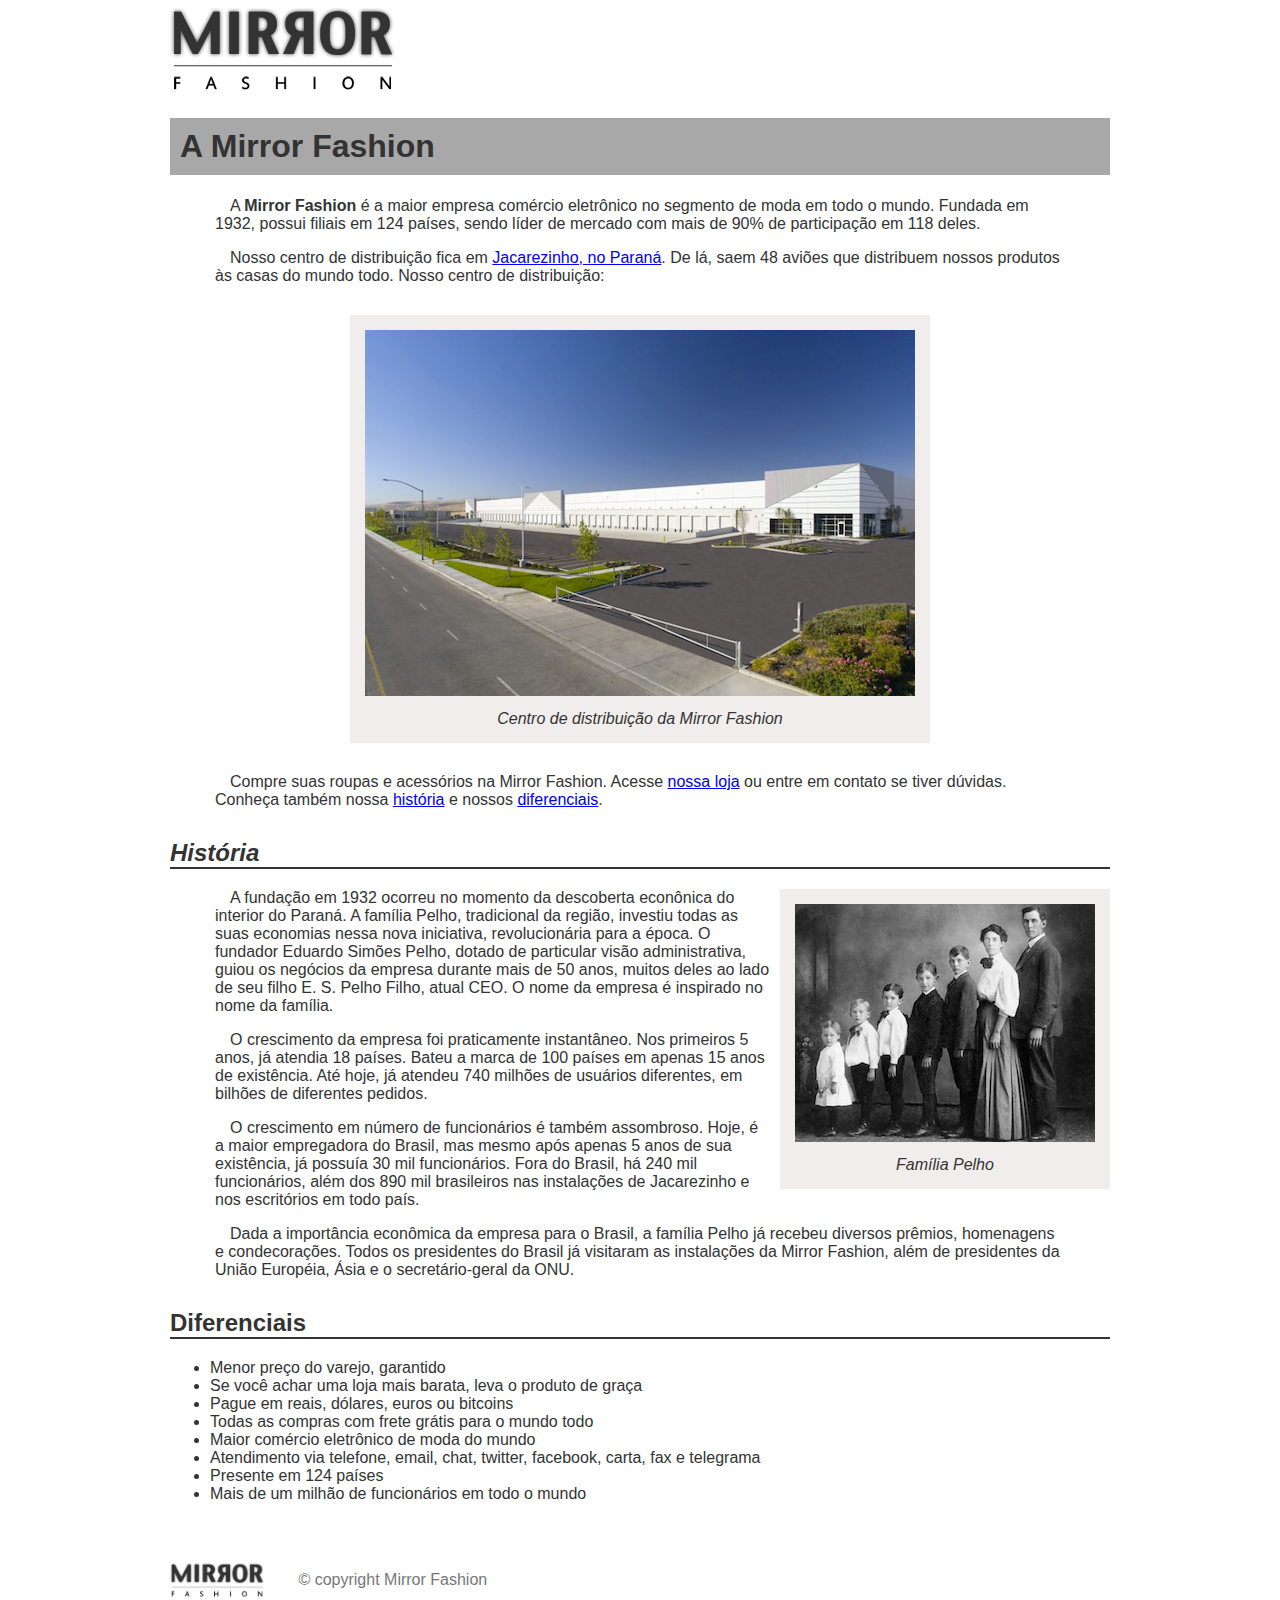
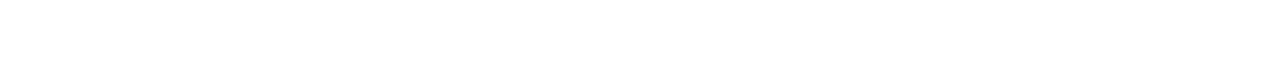
==== sobre.html @ bb677b0a "Parte 3 iniciada" ====
<!DOCTYPE html>
<html lang="en">
<head>
    <meta charset="UTF-8">
    <meta name="viewport" content="width=device-width, initial-scale=1.0">
    <title>Sobre a Mirror Fashion</title>
    <link rel="stylesheet" href="estilos.css">
</head>
<body>
    <img src="caelum-arquivos-curso-web\mirrorfashion\img\logo.png" alt="Logo da Mirror Fashion">

    <h1>A Mirror Fashion</h1>

    <p>A <strong>Mirror Fashion</strong> é a maior empresa comércio eletrônico no segmento de moda em todo o mundo. 
        Fundada em 1932, possui filiais em 124 países, sendo líder de mercado com mais de 90% de 
        participação em 118 deles.</p>
    
    <p>Nosso centro de distribuição fica em <a href="https://maps.google.com.br/?q=Jacarezinho">Jacarezinho, no Paraná</a>. De lá, saem 48 aviões que 
        distribuem nossos produtos às casas do mundo todo. Nosso centro de distribuição:</p>
    <figure id="centro-distribuicao">
        <img src="caelum-arquivos-curso-web\mirrorfashion\img\centro-distribuicao.png" alt="Foto	do	centro	de	distribuição	da	Mirror	Fashion">

        <figcaption>Centro de distribuição da Mirror Fashion</figcaption>
    </figure>

    <p>Compre suas roupas e acessórios na Mirror Fashion. Acesse <a href="index.html">nossa loja</a> ou entre em contato 
        se tiver dúvidas. Conheça também nossa <a href="#historia">história</a> e nossos <a href="#diferenciais">diferenciais</a>.</p>
    
    <h2 id="historia"><em>História</em></h2>

    <figure id="familia-pelho">
        <img src="caelum-arquivos-curso-web\mirrorfashion\img\familia-pelho.jpg" alt="Foto da familha Pelo">

        <figcaption>Família Pelho</figcaption>
    </figure>

    <p>A fundação em 1932 ocorreu no momento da descoberta econônica do interior do Paraná. A 
        família Pelho, tradicional da região, investiu todas as suas economias nessa nova iniciativa, 
        revolucionária para a época. O fundador Eduardo Simões Pelho, dotado de particular visão 
        administrativa, guiou os negócios da empresa durante mais de 50 anos, muitos deles ao lado 
        de seu filho E. S. Pelho Filho, atual CEO. O nome da empresa é inspirado no nome da família.</p>

    <p>O crescimento da empresa foi praticamente instantâneo. Nos primeiros 5 anos, já atendia 18 países. 
        Bateu a marca de 100 países em apenas 15 anos de existência. Até hoje, já atendeu 740 milhões 
        de usuários diferentes, em bilhões de diferentes pedidos.</p>

    <p>O crescimento em número de funcionários é também assombroso. Hoje, é a maior empregadora do 
        Brasil, mas mesmo após apenas 5 anos de sua existência, já possuía 30 mil funcionários. Fora do 
        Brasil, há 240 mil funcionários, além dos 890 mil brasileiros nas instalações de Jacarezinho e 
        nos escritórios em todo país.</p>
     
    <p>Dada a importância econômica da empresa para o Brasil, a família Pelho já recebeu diversos prêmios, 
        homenagens e condecorações. Todos os presidentes do Brasil já visitaram as instalações da Mirror 
        Fashion, além de presidentes da União Européia, Ásia e o secretário-geral da ONU.</p> 
    
    <h2 id="diferenciais">Diferenciais</h2>
    <ul>
        <li>Menor preço do varejo, garantido</li>
        <li>Se você achar uma loja mais barata, leva o produto de graça</li>
        <li>Pague em reais, dólares, euros ou bitcoins</li>
        <li>Todas as compras com frete grátis para o mundo todo</li>
        <li>Maior comércio eletrônico de moda do mundo</li>
        <li>Atendimento via telefone, email, chat, twitter, facebook, carta, fax e telegrama</li>
        <li>Presente em 124 países</li>
        <li>Mais de um milhão de funcionários em todo o mundo</li>
    </ul>

    <div id="rodape">
        <img src="caelum-arquivos-curso-web\mirrorfashion\img\logo.png" alt="Logo da Mirror Fashion">

        &copy; copyright Mirror Fashion
    </div>

</body>
</html>
---- estilos.css ----
/* --- ||| COMPONENTES ||| --- */

body{
    color: #333333;
    font-family: "Lucida Sans Unicode", "Lucida Grande", sans-serif;
    margin-left: auto;
    margin-right: auto;
    width: 940px;

}

.sacola {
    background-image: url();
    background-repeat: no-repeat;
    background-position: top right;

    font-size: 14px;
    padding-right: 35px;
    text-align: right;
    width: 140px;
}

.menu-opcoes ul{
    font-size: 15px;
}

.menu-opcoes a{
    color: #003366;
}

h1{
    background-color: rgb(168, 168, 168);
    padding: 10px;
}

h2{
    border-bottom: 2px solid #333333;
    margin-top: 30px;
}

p	{
    padding: 0 45px;
    text-indent: 15px;
}

/* --- ||| IMAGENS ||| --- */

figure{
    background-color: #F2EDED;
    border: ipx solid, #ccc;
    text-align: center;
    padding: 15px;
    margin: 30px;

}

figcaption{
    font-style: italic;
    margin-top: 10px;
}

#centro-distribuicao{
    margin-left: auto;
    margin-right: auto;
    width: 550px;
}

#familia-pelho{
    float: right;
    margin: 0 0 10px 10px;
}

/* --- ||| RODAPE ||| --- */

#rodape{
    color: #777;
    margin: 30px 0;
    padding: 30px 0;
}

#rodape img{
    margin-right: 30px;
    vertical-align: middle;
    width: 94px;
}
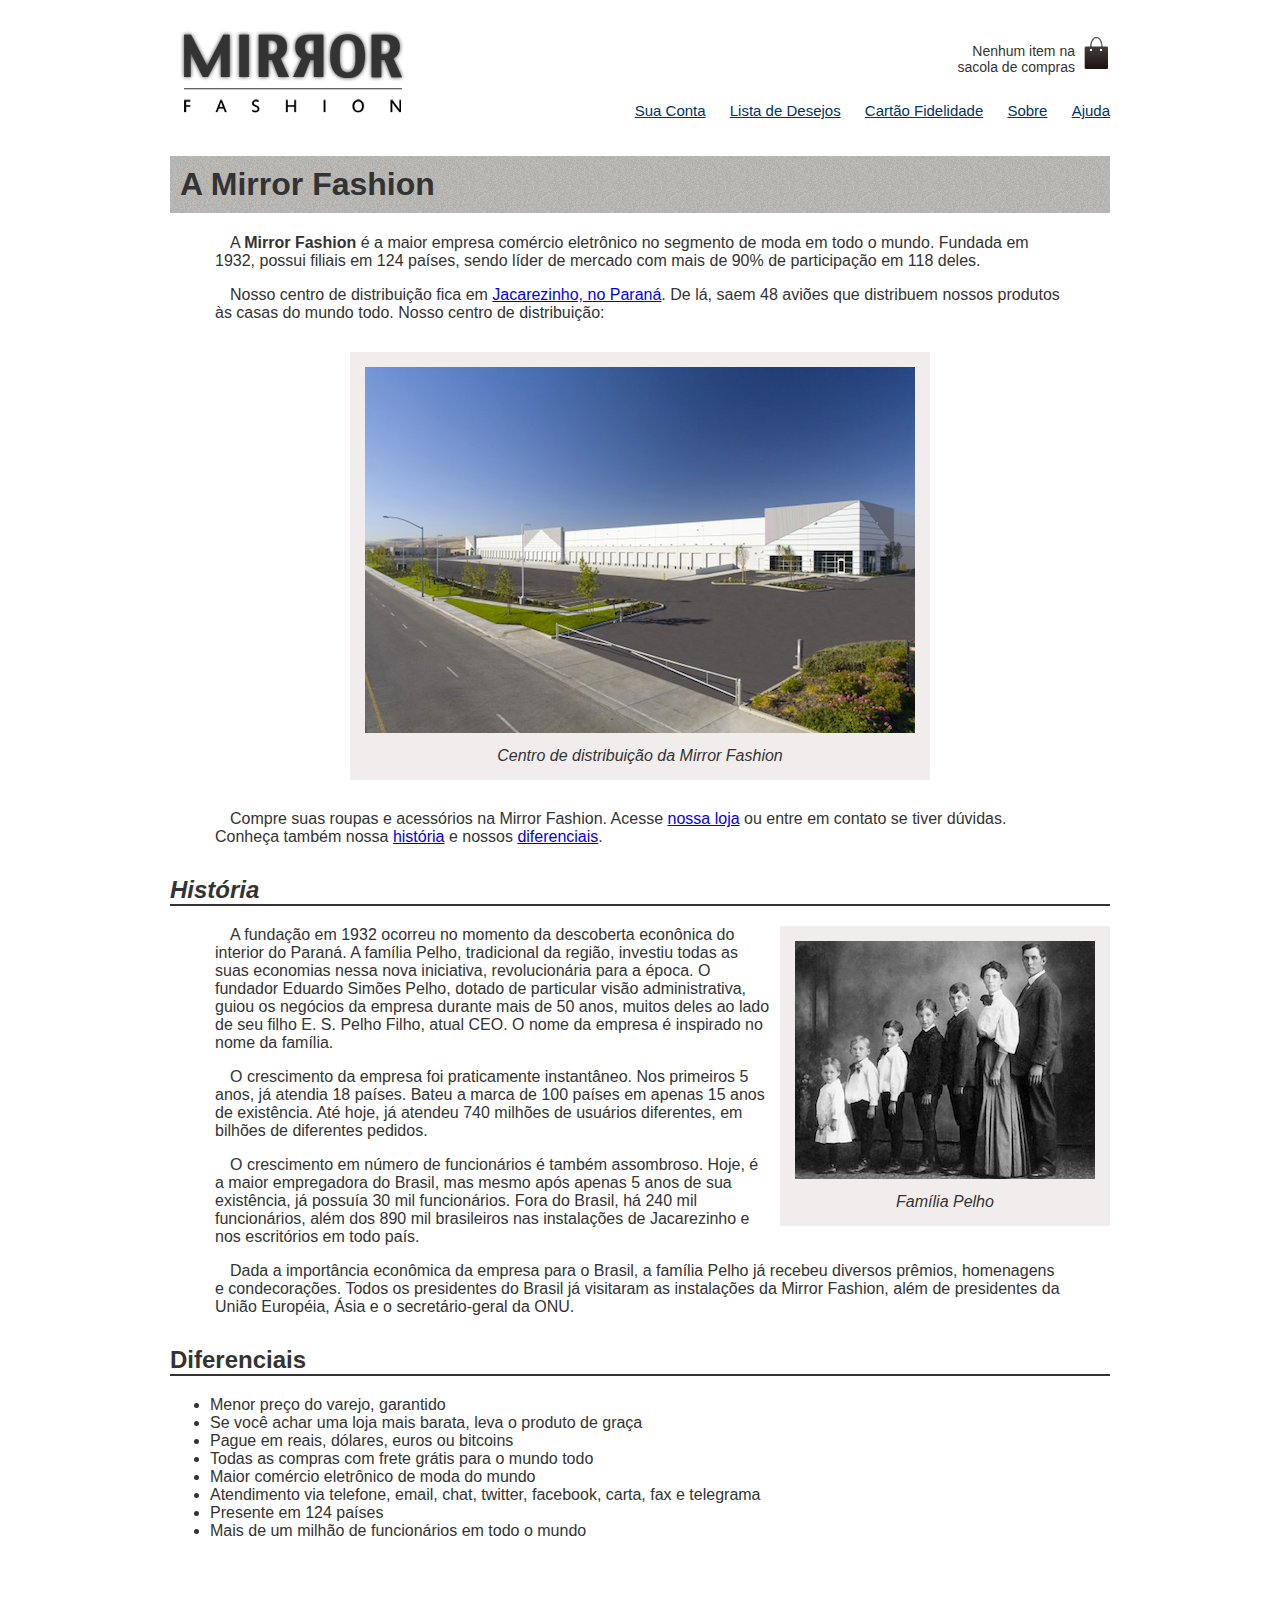
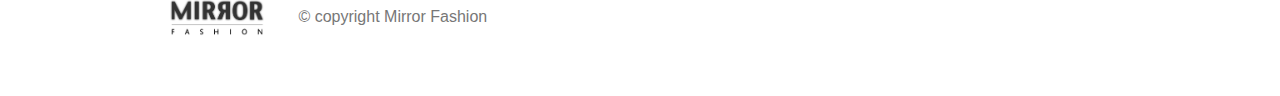
==== commit a0b5c01b: "Fim do Ex 3" ====
--- a/sobre.html
+++ b/sobre.html
@@ -6,10 +6,24 @@
     <title>Sobre a Mirror Fashion</title>
     <link rel="stylesheet" href="estilos.css">
 </head>
-<body>
-    <img src="caelum-arquivos-curso-web\mirrorfashion\img\logo.png" alt="Logo da Mirror Fashion">
+<body id="bsobre">
+    <header class="container">
+        <h1><img src="caelum-arquivos-curso-web\mirrorfashion\img\logo.png"></h1>
 
-    <h1>A Mirror Fashion</h1>
+        <p class="sacola">Nenhum item na sacola de compras</p>
+
+        <nav class="menu-opcoes">
+            <ul>
+                <li><a href="#">Sua Conta</a></li>
+                <li><a href="#">Lista de Desejos</a></li>
+                <li><a href="#">Cartão Fidelidade</a></li>
+                <li><a href="sobre.html">Sobre</a></li>
+                <li><a href="#">Ajuda</a></li>
+            </ul>
+        </nav>
+    </header>
+
+    <h1 id="h1sobre">A Mirror Fashion</h1>
 
     <p>A <strong>Mirror Fashion</strong> é a maior empresa comércio eletrônico no segmento de moda em todo o mundo. 
         Fundada em 1932, possui filiais em 124 países, sendo líder de mercado com mais de 90% de 
--- a/estilos.css
+++ b/estilos.css
@@ -1,6 +1,6 @@
 /* --- ||| COMPONENTES ||| --- */
 
-body{
+#bsobre {
     color: #333333;
     font-family: "Lucida Sans Unicode", "Lucida Grande", sans-serif;
     margin-left: auto;
@@ -9,19 +9,49 @@
 
 }
 
+body {
+    color: #333333;
+    font-family: "Lucida Sans Unicode", "Lucida Grande", sans-serif;
+}
+
+.container {
+    margin: 0 auto;
+    margin-top: 10px;
+    width: 940px;
+}
+
+header{
+    position: relative;
+}
+
 .sacola {
-    background-image: url();
+    background-image: url(caelum-arquivos-curso-web/mirrorfashion/img/sacola.png);
     background-repeat: no-repeat;
     background-position: top right;
+    position: absolute;
+    top: 0;
+    right: 0;
 
     font-size: 14px;
     padding-right: 35px;
+    padding-top: 8px;
     text-align: right;
     width: 140px;
 }
 
+.menu-opcoes{
+    position: absolute;
+    bottom: 0;
+    right: 0;
+}
+
 .menu-opcoes ul{
     font-size: 15px;
+}
+
+.menu-opcoes ul li{
+    display: inline;
+    margin-left: 20px;
 }
 
 .menu-opcoes a{
@@ -29,8 +59,11 @@
 }
 
 h1{
-    background-color: rgb(168, 168, 168);
     padding: 10px;
+}
+
+#h1sobre{
+    background-image: url(caelum-arquivos-curso-web/mirrorfashion/img/sobre-background.jpg);
 }
 
 h2{
